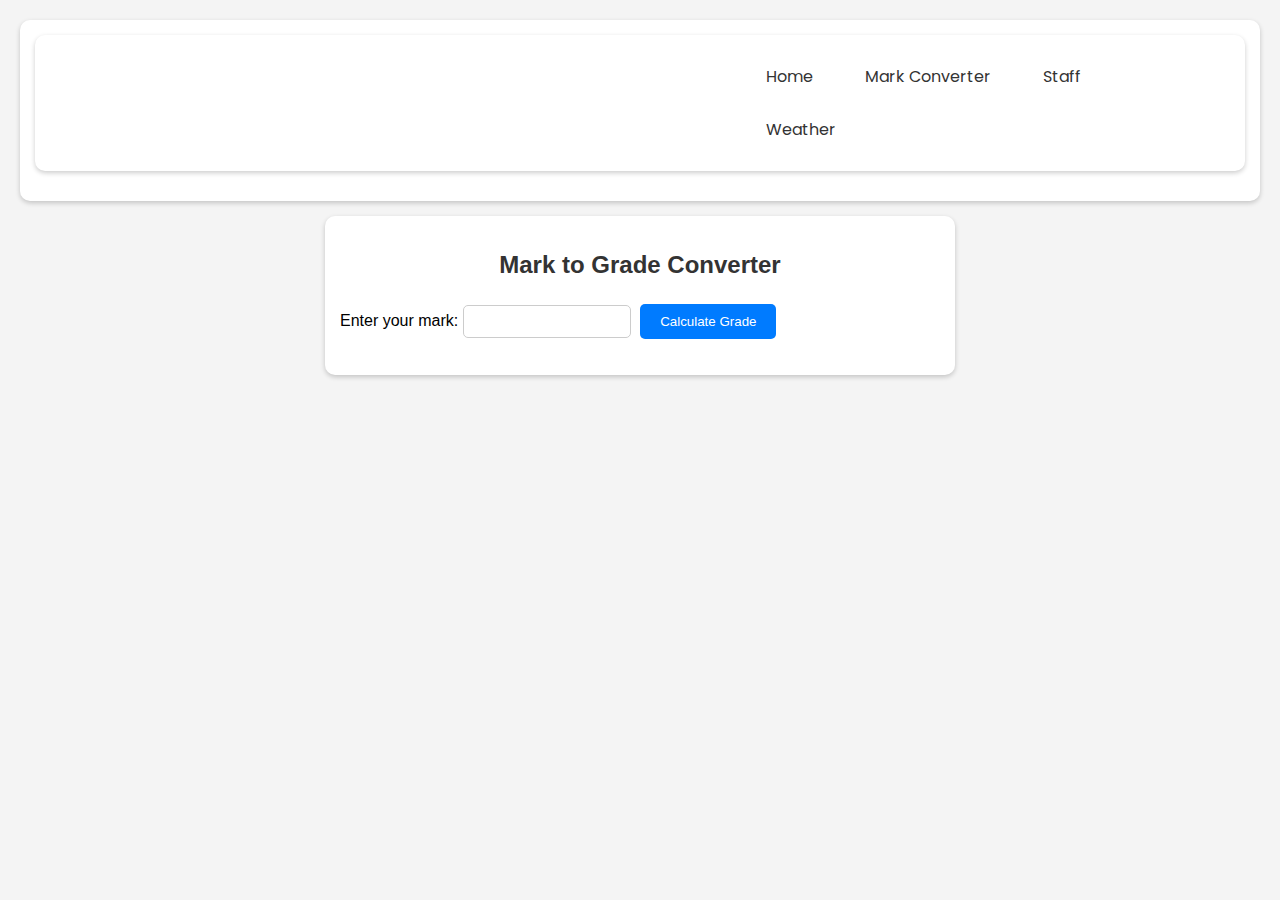
==== markconverter.html @ 66684d01 "Add files via upload" ====
<!DOCTYPE html>
<html lang="en">

<head>
    <meta charset="UTF-8">
    <meta name="viewport" content="width=device-width, initial-scale=1.0">
    <title>Mark Converter</title>
    <link rel="stylesheet" href="style.css">
    <link href="https://fonts.googleapis.com/css2?family=Poppins:wght@400;700&display=swap" rel="stylesheet"> 
</head>

<body>
    <header>
        <nav>
            <ul>
                <li><a href="index.html">Home</a></li>
                <li><a href="markconverter.html">Mark Converter</a></li>
                <li><a href="staff.html">Staff</a></li>
                <li><a href="weather.html">Weather</a></li>
            </ul>
        </nav>
    </header>
    <section class="converter-container">
        <h2>Mark to Grade Converter</h2>
        <label for="mark-input">Enter your mark:</label>
        <input type="text" id="mark-input">
        <button id="calculate-grade">Calculate Grade</button>
        <p id="result"></p>
        <p id="validation-message"></p>
    </section>


    <script src="https://ajax.googleapis.com/ajax/libs/jquery/3.6.3/jquery.min.js"></script>
    <script src="script.js"></script>
</body>

</html>
---- style.css ----
/* General Styles */
body {
    font-family: Arial, sans-serif;
    margin: 0;
    padding: 20px;
    background-color: #f4f4f4; 
}

header, nav, main, section, footer {
    background-color: white;
    margin-bottom: 15px;
    padding: 15px;
    border-radius: 10px; 
    box-shadow: 0px 2px 5px rgba(0, 0, 0, 0.2); 
}

nav ul {
    list-style-type: none;
    margin: 0;
    padding: 0;
}

nav ul li {
    display: inline;
    margin-right: 20px;
}

nav a {
    text-decoration: none; 
    color: #333;
}

/* Profile Page */
#profile-pic {
    display: block;
    width: 250px;
    height: 250px;
    border-radius: 100%;
    margin: 0 auto 20px auto; 
    box-shadow: 0px 3px 8px rgba(0, 0, 0, 0.1); 
}

h1#name {
    color: #dc3545;
    text-align: center;
}

footer { 
    text-align: center;
    font-size: 14px;
}

footer p#copyright {
    color: #777;
    margin: 5px;
}

/* Mark Converter Styles */
#mark-input {
    padding: 8px;
    border: 1px solid #ccc;
    border-radius: 5px;
    width: 150px; 
}

#calculate-grade {
    background-color: #007bff; /* Blue background */
    color: white;
    border: none;
    padding: 10px 20px;
    border-radius: 5px;
    cursor: pointer;
}

#calculate-grade:hover {
    background-color: #0056b3; /* Slightly darker blue on hover */
}

#result, #validation-message {
    margin-top: 10px; 
    font-weight: bold;
}

#validation-message {
    color: #dc3545; /* Red for error messages */
}

/* Staff Table Styles */
#staff-table {
    border-collapse: collapse; 
    width: 80%; 
    margin: 20px auto;
    font-family: sans-serif;
}

#staff-table th, #staff-table td {
    border: 1px solid #ddd;
    padding: 10px; 
    text-align: left;
}

#staff-table th {
    background-color: #f0f0f0;  
    cursor: pointer; 
}

#staff-table th:hover {
    background-color: #ddd; 
}

#staff-table tbody tr:nth-child(even) {
    background-color: #f8f8f8;
}

p.table-hint {
    font-size: 14px; 
    color: #666;      
    margin-top: 10px;
    text-align: center; 
}

/* Weather Converter Styles */
#temp-input {
    padding: 8px;
    border: 1px solid #ccc;
    border-radius: 5px;
    width: 150px; 
}

button { /* Style both buttons together */
    background-color: #007bff; 
    color: white;
    border: none;
    padding: 10px 20px;
    border-radius: 5px;
    cursor: pointer;
    margin: 5px; /* Add a little space between buttons */
}

button:hover {
    background-color: #0056b3; 
}

#conversion-result {
    margin-top: 15px;
    font-weight: bold;
}

body h2 { 
    color: #333; /* A darker heading */
    text-align: center;
}


/* Styling the profile section */
#profile {
    text-align: center; /* Center the content */
    width: 60%;     /* Adjust width as needed */
    margin: 0 auto; /* Center the section horizontally */
    padding: 25px;
    background-color: #f8f8f8; /* Light background */
    border-radius: 8px;
    box-shadow: 0 2px 6px rgba(0, 0, 0, 0.1); 
}

#name {
    font-size: 22px;
    font-weight: bold;
    margin-bottom: 5px;
}

#profile p {
    margin-bottom: 15px; /* Add spacing between paragraphs */
    line-height: 1.5;    /* Increase line spacing for readability */
}

.converter-container {
    width: 600px; /* Set a specific width*/
    margin: 0 auto; /* Centers the element horizontally */
}

.weather-container {
    width: 800px; /* Set a specific width*/
    margin: 0 auto; /* Centers the element horizontally */
}

/* Styling the navigation bar */
nav ul {
    list-style-type: none; 
    margin: 0;
    padding-left: 700px;
    overflow: hidden; /* Ensure list items stay in one line */
}

nav ul li {
    float: left; /* Make list items float horizontally */
}

nav ul li a {
    display: block;     /* Make links occupy more space */
    text-align: center;
    padding: 14px 16px;
    text-decoration: none;
    font-family: 'Poppins', sans-serif;
}

nav ul li a:hover {
    background-color: #a6abb1; /* Hover effect */
    border-radius: 10%;

}
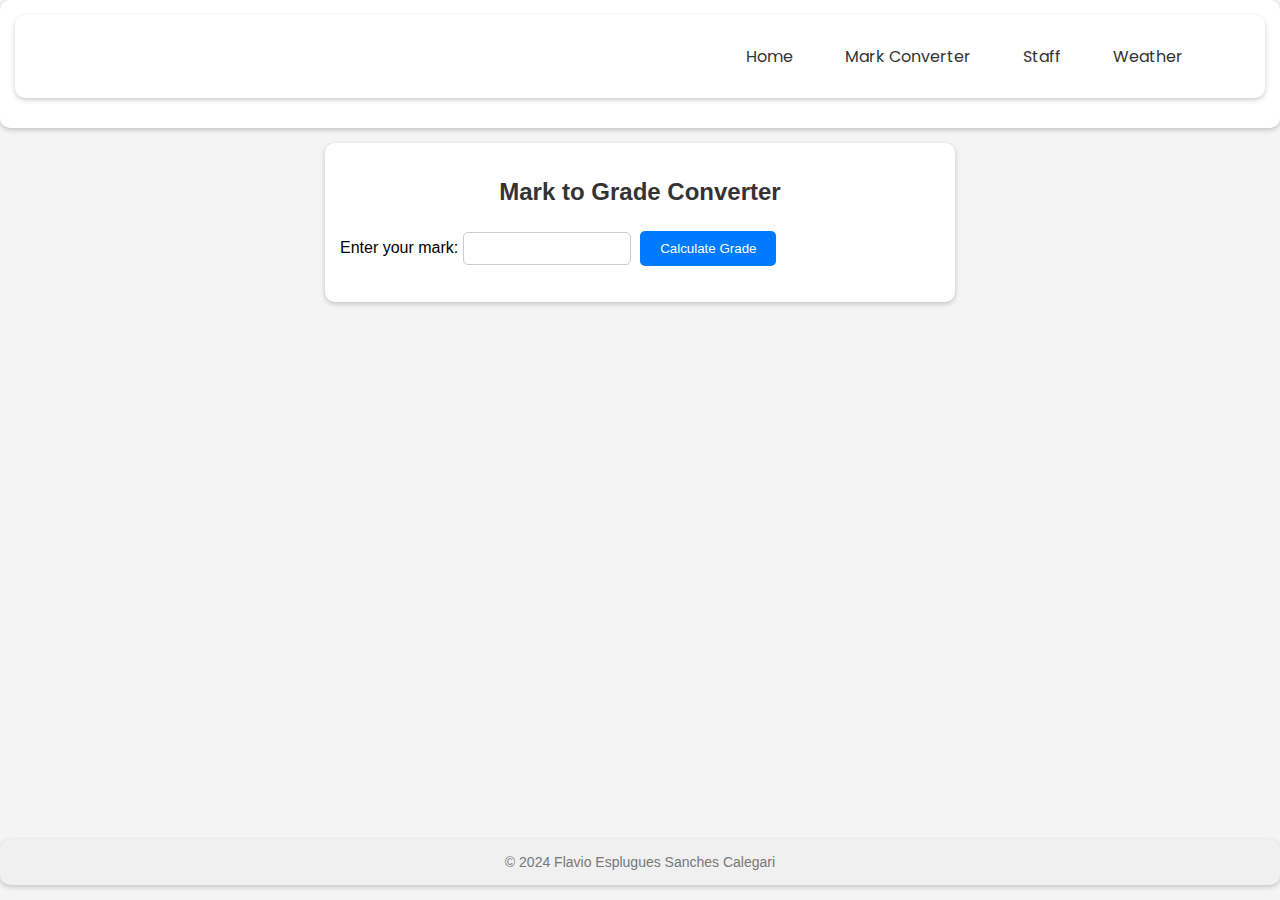
==== commit 879281c1: "Add files via upload" ====
--- a/markconverter.html
+++ b/markconverter.html
@@ -29,6 +29,10 @@
         <p id="validation-message"></p>
     </section>
 
+    <footer>
+        <p id="copyright">&copy; 2024 Flavio Esplugues Sanches Calegari</p>
+    </footer>
+
 
     <script src="https://ajax.googleapis.com/ajax/libs/jquery/3.6.3/jquery.min.js"></script>
     <script src="script.js"></script>
--- a/style.css
+++ b/style.css
@@ -210,3 +210,26 @@
 
 }
 
+
+body {
+    margin: 0;
+    padding: 0;
+    min-height: 100vh;
+    display: flex;
+    flex-direction: column;
+}
+
+.content {
+    flex: 1;
+    /* Add your content styles here */
+}
+
+footer {
+    background-color: #f0f0f0; /* Set your desired background color */
+    padding: 10px;
+    text-align: center;
+    position: sticky;
+    bottom: 0;
+    top: 1000px;
+}
+
